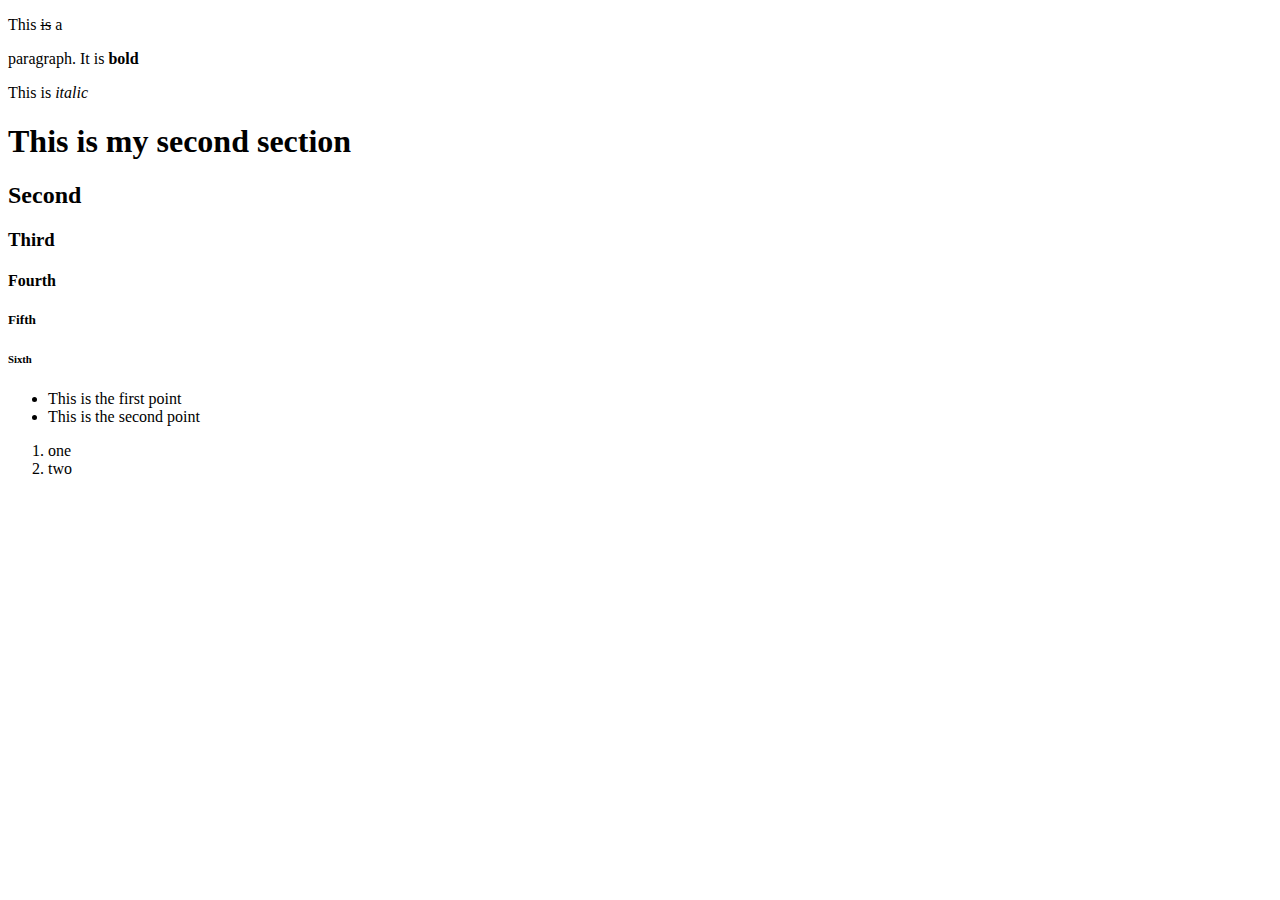
==== index.html @ 9ed02b56 "Create index.html" ====
<!DOCTYPE html>
<html>
<head>
  <title>My First Site!</title>
</head>
<body>
  <!--This is a comment-->
  <section>
    <!-- <h1>Not World!</h1> -->
    <p>This <s>is</s> a</p>
    <p>paragraph. It is <strong>bold</strong></p>
    <p>This is <em>italic</em></p>
  </section>
  <section>
    <h1>This is my second section</h1>
    <h2>Second</h2>
    <h3>Third</h3>
    <h4>Fourth</h4>
    <h5>Fifth</h5>
    <h6>Sixth</h6>
    <ul>
      <li>This is the first point</li>
      <li>This is the second point</li>
    </ul>
    <ol>
      <li>one</li>
      <li>two</li>
    </ol>
  </section>

</body>

</html>
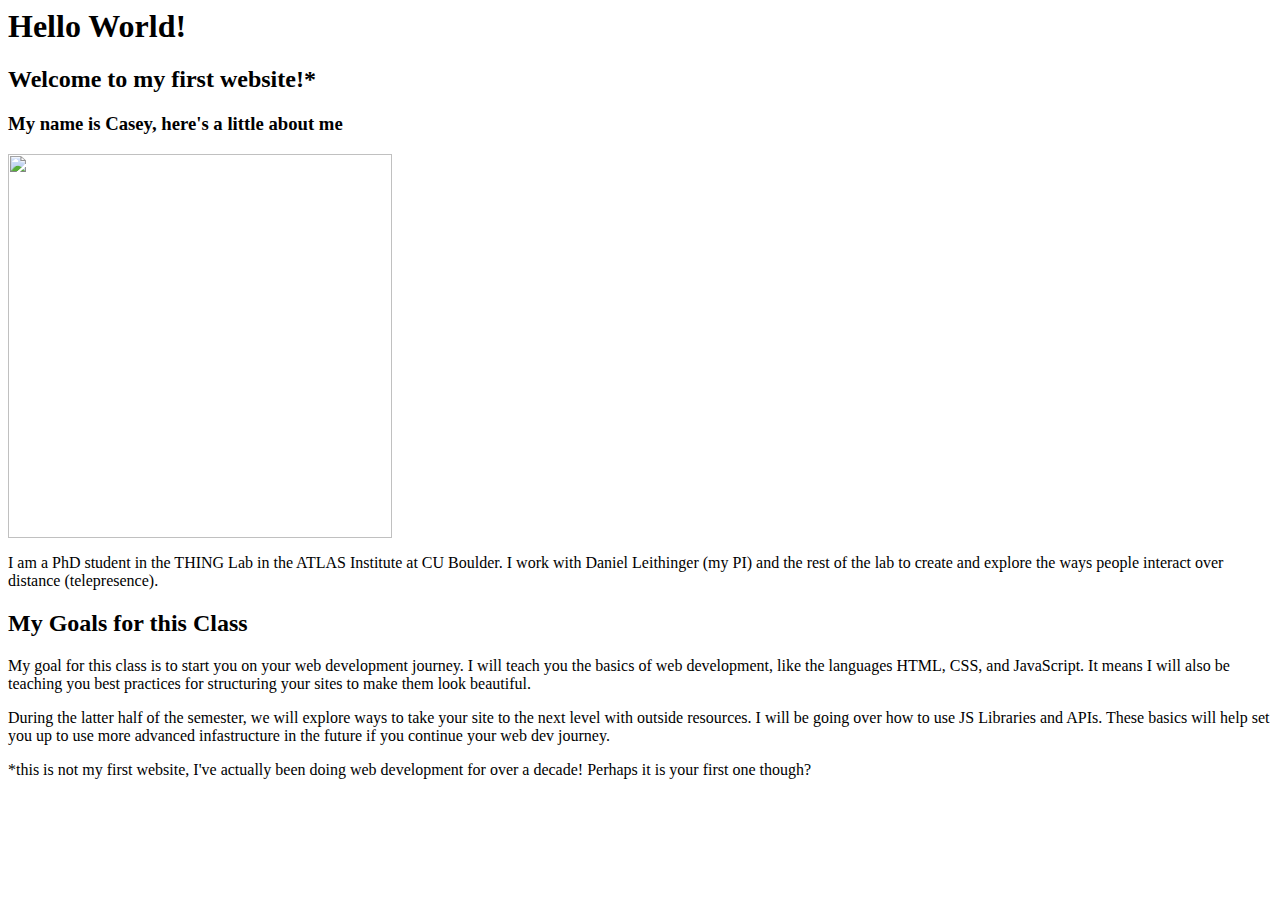
==== commit 389fc303: "Update index.html" ====
--- a/index.html
+++ b/index.html
@@ -1,33 +1,23 @@
-<!DOCTYPE html>
+<!-- <!DOCTYPE html> -->
 <html>
 <head>
-  <title>My First Site!</title>
-</head>
-<body>
-  <!--This is a comment-->
-  <section>
-    <!-- <h1>Not World!</h1> -->
-    <p>This <s>is</s> a</p>
-    <p>paragraph. It is <strong>bold</strong></p>
-    <p>This is <em>italic</em></p>
-  </section>
-  <section>
-    <h1>This is my second section</h1>
-    <h2>Second</h2>
-    <h3>Third</h3>
-    <h4>Fourth</h4>
-    <h5>Fifth</h5>
-    <h6>Sixth</h6>
-    <ul>
-      <li>This is the first point</li>
-      <li>This is the second point</li>
-    </ul>
-    <ol>
-      <li>one</li>
-      <li>two</li>
-    </ol>
-  </section>
-
-</body>
-
+  <title>My First Website*</title>
+  </head>
+  <body>
+    <h1>Hello World!</h1>
+    <section>
+      <h2>Welcome to my first website!*</h2>
+      <h3>My name is Casey, here's a little about me</h3>
+      <img src="wk 2/assets/shark.jpg" style="width:30vw;">
+      <p>I am a PhD student in the THING Lab in the ATLAS Institute at CU Boulder. I work with Daniel Leithinger (my PI) and the rest of the lab to create and explore the ways people interact over distance (telepresence).</p>
+    </section>
+    <section>
+      <h2>My Goals for this Class</h2>
+      <p>My goal for this class is to start you on your web development journey. I will teach you the basics of web development, like the languages HTML, CSS, and JavaScript. It means I will also be teaching you best practices for structuring your sites to make them look beautiful.</p>
+      <p>During the latter half of the semester, we will explore ways to take your site to the next level with outside resources. I will be going over how to use JS Libraries and APIs. These basics will help set you up to use more advanced infastructure in the future if you continue your web dev journey.</p>
+    </section>
+    <footer>
+      <p>*this is not my first website, I've actually been doing web development for over a decade! Perhaps it is your first one though?</p>
+    </footer>
+    </body>
 </html>
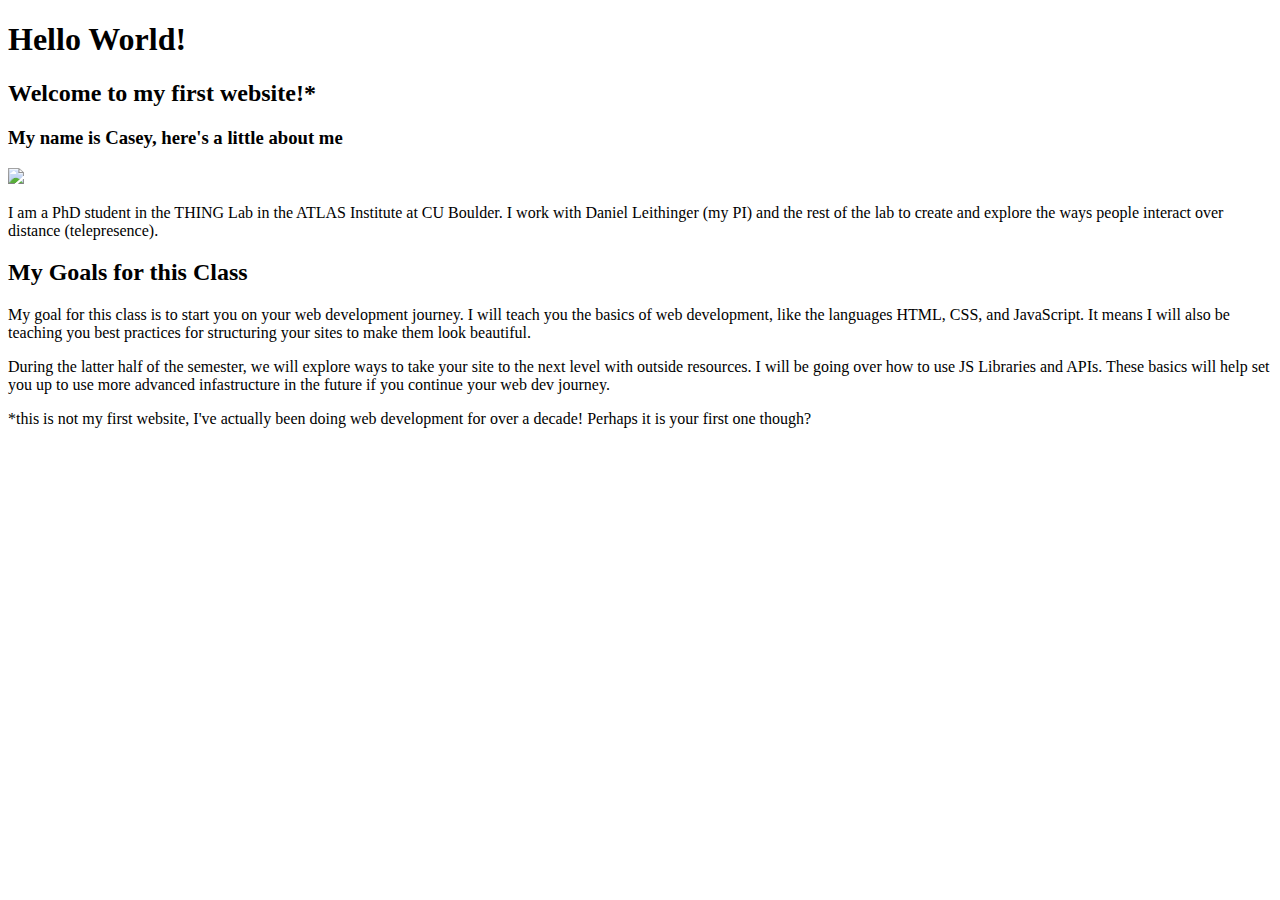
==== commit b839351e: "Update index.html" ====
--- a/index.html
+++ b/index.html
@@ -1,4 +1,4 @@
-<!-- <!DOCTYPE html> -->
+<!DOCTYPE html>
 <html>
 <head>
   <title>My First Website*</title>
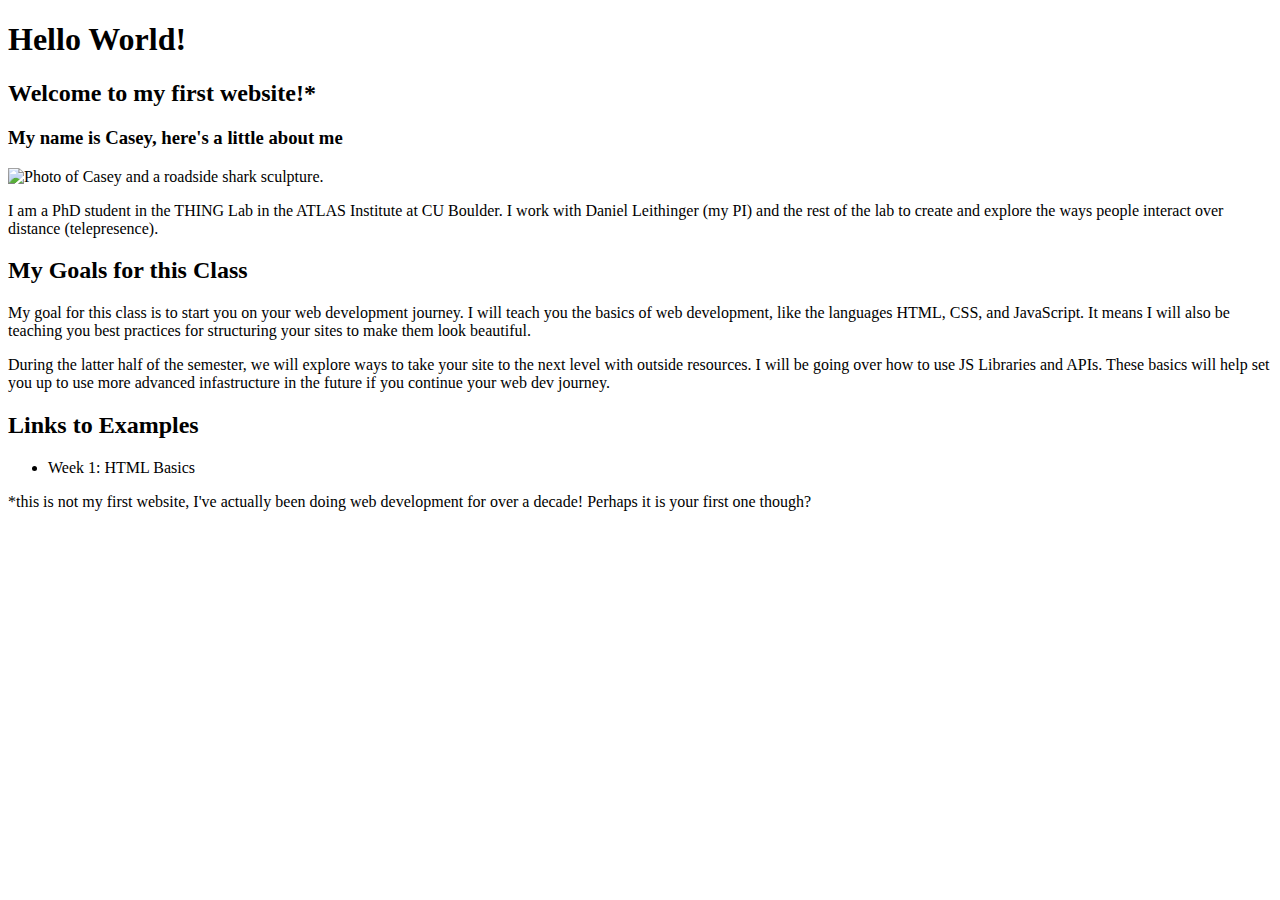
==== commit bdffe7f8: "Update index.html" ====
--- a/index.html
+++ b/index.html
@@ -1,5 +1,5 @@
 <!DOCTYPE html>
-<html>
+<html lang="en">
 <head>
   <title>My First Website*</title>
   </head>
@@ -8,7 +8,7 @@
     <section>
       <h2>Welcome to my first website!*</h2>
       <h3>My name is Casey, here's a little about me</h3>
-      <img src="wk 2/assets/shark.jpg" style="width:30vw;">
+      <img src="wk 2/assets/shark.jpg" style="width:30vw;" alt="Photo of Casey and a roadside shark sculpture.">
       <p>I am a PhD student in the THING Lab in the ATLAS Institute at CU Boulder. I work with Daniel Leithinger (my PI) and the rest of the lab to create and explore the ways people interact over distance (telepresence).</p>
     </section>
     <section>
@@ -16,6 +16,14 @@
       <p>My goal for this class is to start you on your web development journey. I will teach you the basics of web development, like the languages HTML, CSS, and JavaScript. It means I will also be teaching you best practices for structuring your sites to make them look beautiful.</p>
       <p>During the latter half of the semester, we will explore ways to take your site to the next level with outside resources. I will be going over how to use JS Libraries and APIs. These basics will help set you up to use more advanced infastructure in the future if you continue your web dev journey.</p>
     </section>
+    <section>
+      <h2>Links to Examples</h2>
+      <ul>
+        <li>
+      <a>Week 1: HTML Basics</a>
+    </li>
+      </ul>
+    </section>
     <footer>
       <p>*this is not my first website, I've actually been doing web development for over a decade! Perhaps it is your first one though?</p>
     </footer>
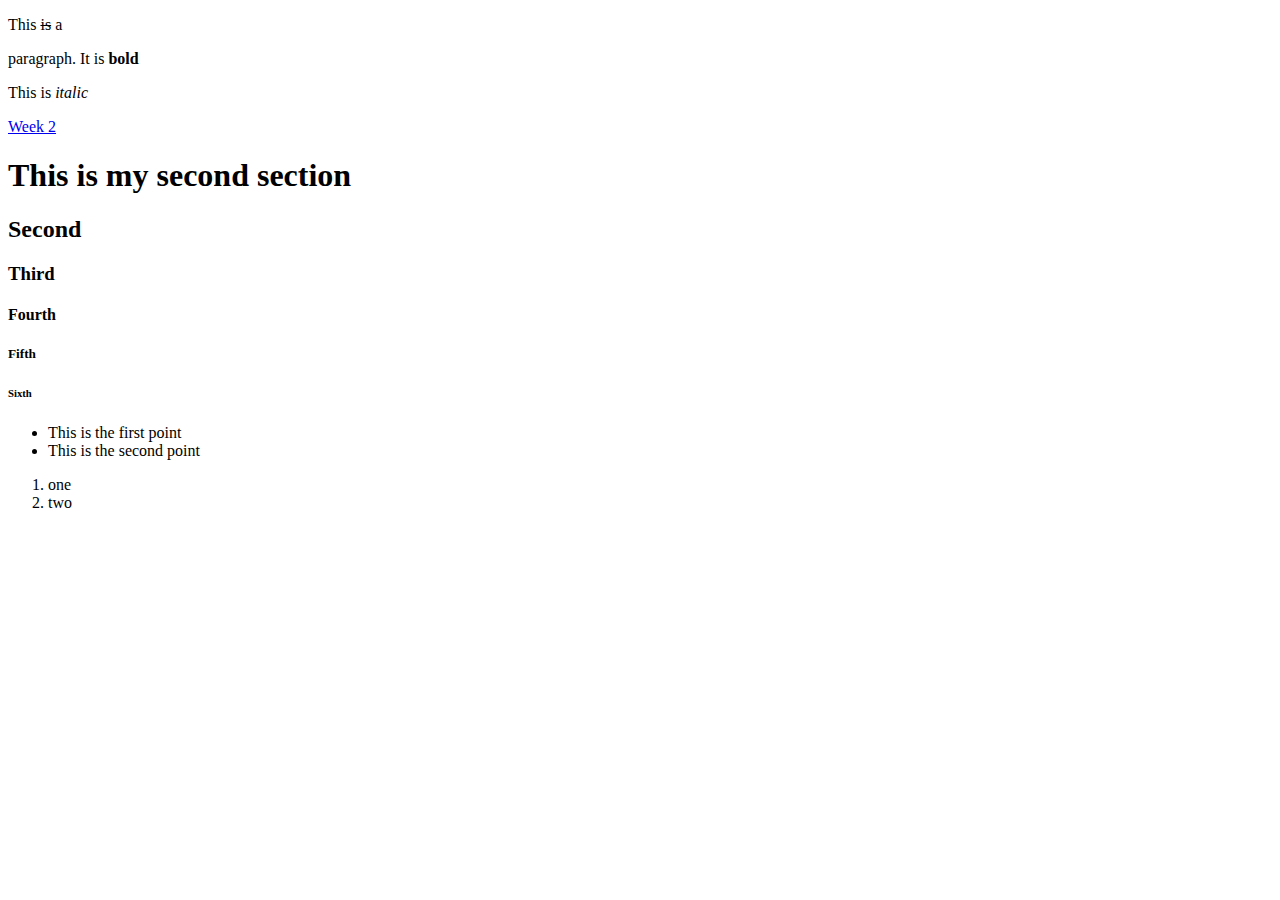
==== commit 827859dc: "Adding Link to Sub Directory" ====
--- a/index.html
+++ b/index.html
@@ -1,31 +1,34 @@
 <!DOCTYPE html>
-<html lang="en">
+<html>
 <head>
-  <title>My First Website*</title>
-  </head>
-  <body>
-    <h1>Hello World!</h1>
-    <section>
-      <h2>Welcome to my first website!*</h2>
-      <h3>My name is Casey, here's a little about me</h3>
-      <img src="wk 2/assets/shark.jpg" style="width:30vw;" alt="Photo of Casey and a roadside shark sculpture.">
-      <p>I am a PhD student in the THING Lab in the ATLAS Institute at CU Boulder. I work with Daniel Leithinger (my PI) and the rest of the lab to create and explore the ways people interact over distance (telepresence).</p>
-    </section>
-    <section>
-      <h2>My Goals for this Class</h2>
-      <p>My goal for this class is to start you on your web development journey. I will teach you the basics of web development, like the languages HTML, CSS, and JavaScript. It means I will also be teaching you best practices for structuring your sites to make them look beautiful.</p>
-      <p>During the latter half of the semester, we will explore ways to take your site to the next level with outside resources. I will be going over how to use JS Libraries and APIs. These basics will help set you up to use more advanced infastructure in the future if you continue your web dev journey.</p>
-    </section>
-    <section>
-      <h2>Links to Examples</h2>
-      <ul>
-        <li>
-      <a>Week 1: HTML Basics</a>
-    </li>
-      </ul>
-    </section>
-    <footer>
-      <p>*this is not my first website, I've actually been doing web development for over a decade! Perhaps it is your first one though?</p>
-    </footer>
-    </body>
+  <title>My First Site!</title>
+</head>
+<body>
+  <!--This is a comment-->
+  <section>
+    <!-- <h1>Not World!</h1> -->
+    <p>This <s>is</s> a</p>
+    <p>paragraph. It is <strong>bold</strong></p>
+    <p>This is <em>italic</em></p>
+    <p><a href="wk 2/index.html">Week 2</a></p>
+  </section>
+  <section>
+    <h1>This is my second section</h1>
+    <h2>Second</h2>
+    <h3>Third</h3>
+    <h4>Fourth</h4>
+    <h5>Fifth</h5>
+    <h6>Sixth</h6>
+    <ul>
+      <li>This is the first point</li>
+      <li>This is the second point</li>
+    </ul>
+    <ol>
+      <li>one</li>
+      <li>two</li>
+    </ol>
+  </section>
+
+</body>
+
 </html>
